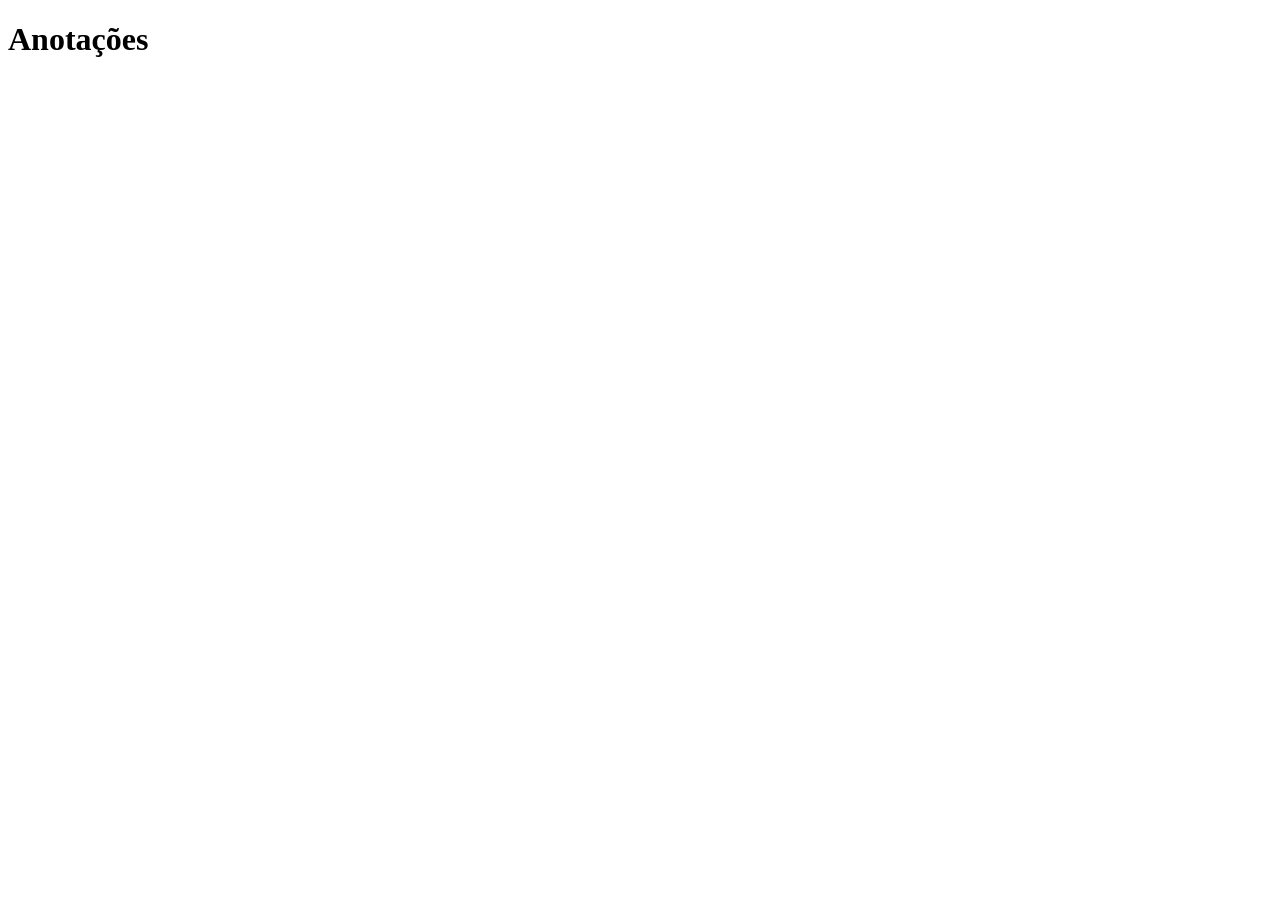
==== index.html @ 6a9d8aa8 "Feature: Preparando novo arquivo" ====
<!DOCTYPE html>
<html lang="en">
<head>
    <meta charset="UTF-8">
    <meta name="viewport" content="width=device-width, initial-scale=1.0">
    <title>Document</title>
</head>
<body>
    <h1>Anotações</h1>
</body>
</html>
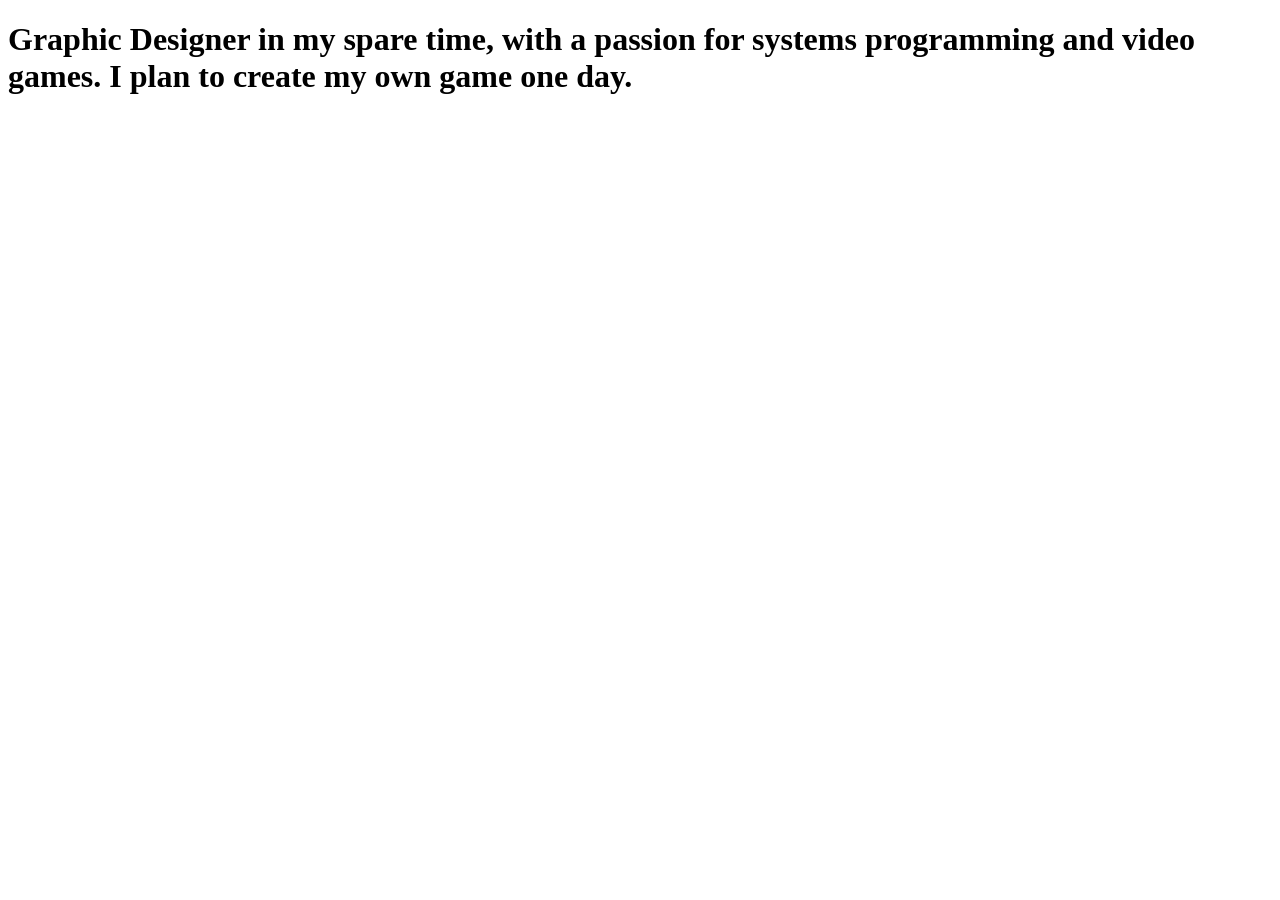
==== commit 4246f05c: "Change title and header text in index.html Updated the title and header content in index.html." ====
--- a/index.html
+++ b/index.html
@@ -3,9 +3,10 @@
 <head>
     <meta charset="UTF-8">
     <meta name="viewport" content="width=device-width, initial-scale=1.0">
-    <title>Document</title>
+    <title>Apresentation</title>
 </head>
 <body>
-    <h1>Anotações</h1>
+    <h1>Graphic Designer in my spare time, with a passion for systems programming and video games.
+        I plan to create my own game one day.</h1>
 </body>
-</html>+</html>
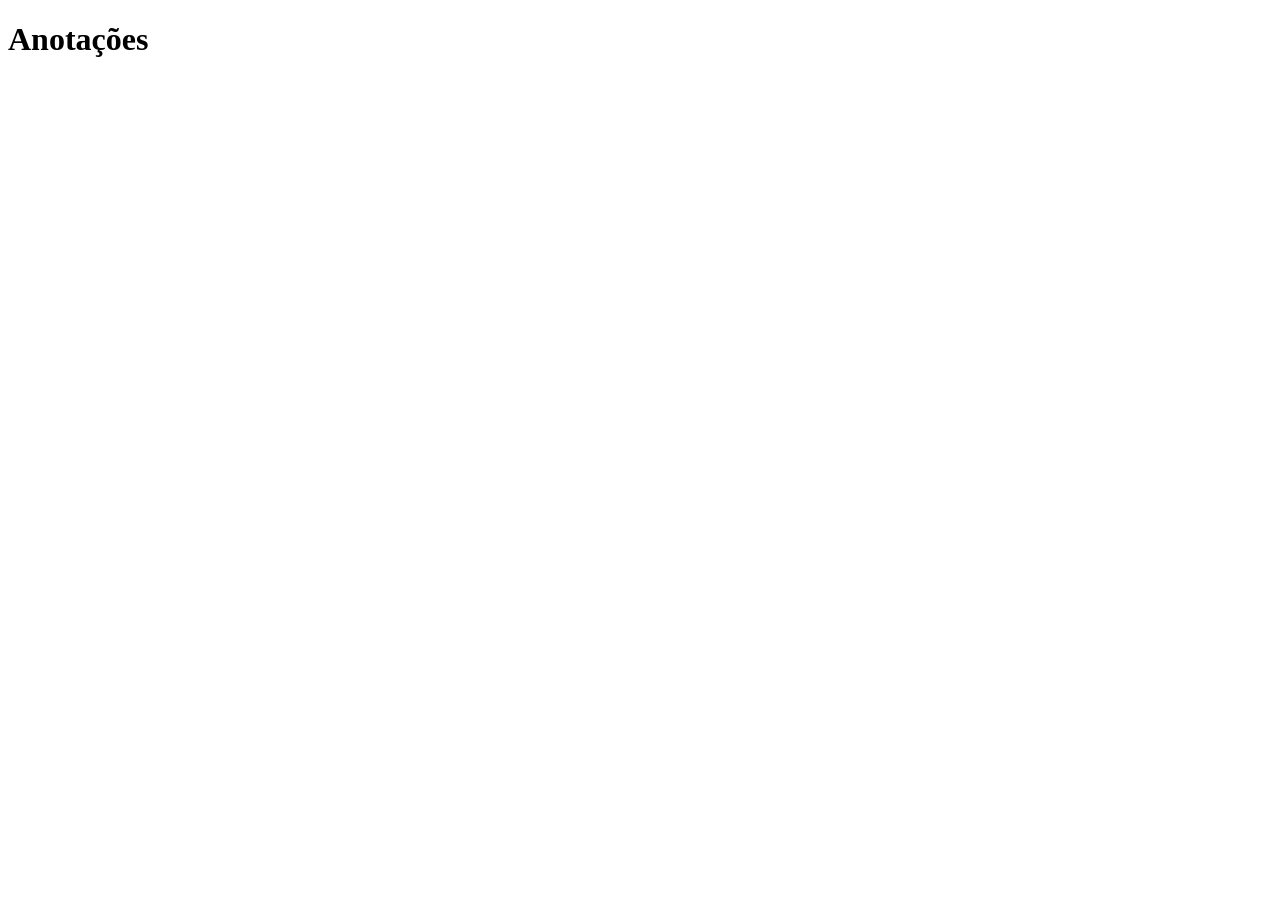
==== commit 9f02b7a3: "features: new" ====
--- a/index.html
+++ b/index.html
@@ -3,10 +3,9 @@
 <head>
     <meta charset="UTF-8">
     <meta name="viewport" content="width=device-width, initial-scale=1.0">
-    <title>Apresentation</title>
+    <title>PRIMEIRO PROGRAMA</title>
 </head>
 <body>
-    <h1>Graphic Designer in my spare time, with a passion for systems programming and video games.
-        I plan to create my own game one day.</h1>
+    <h1>Anotações</h1>
 </body>
-</html>
+</html>
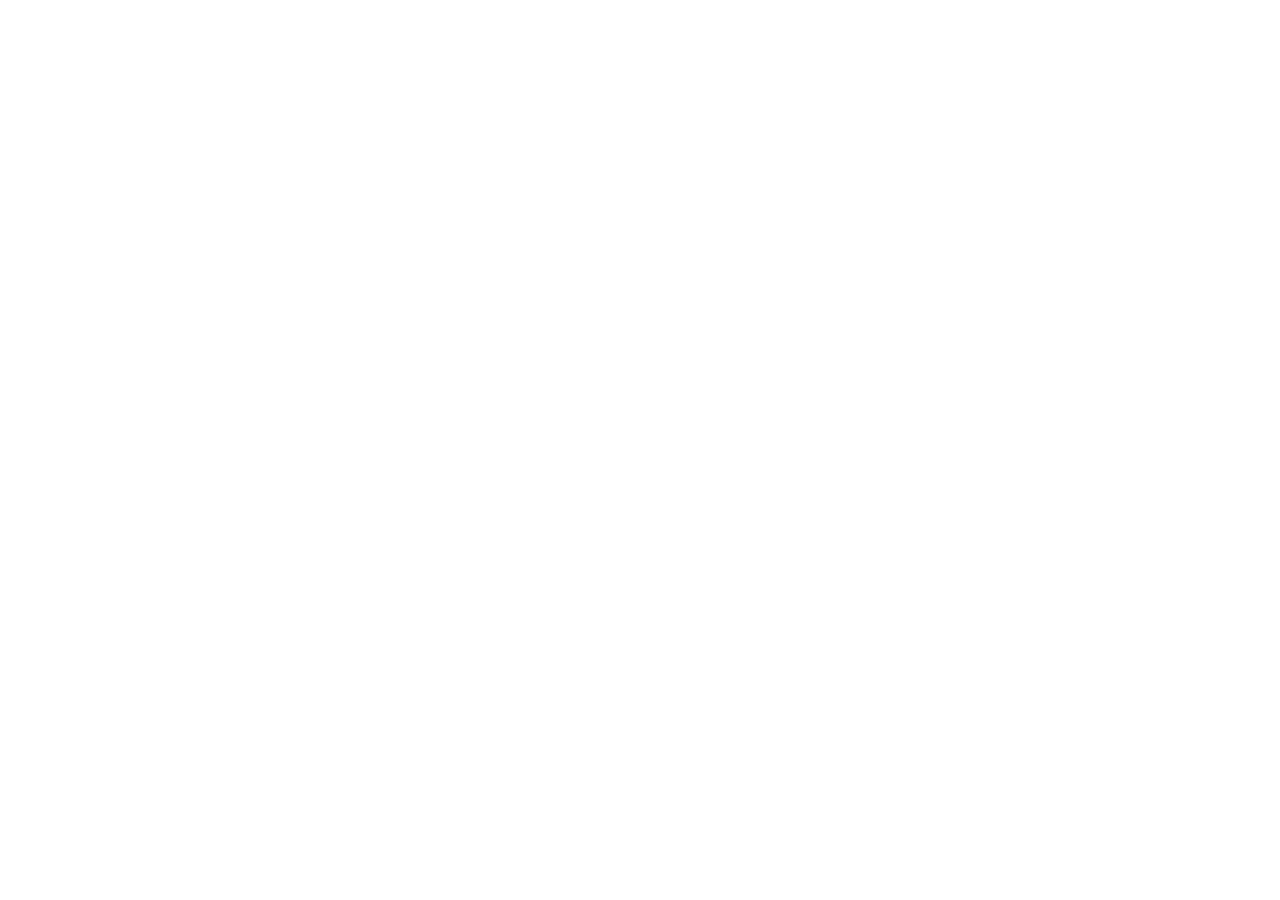
==== commit a7e7633c: "features: exercises" ====
--- a/index.html
+++ b/index.html
@@ -6,6 +6,11 @@
     <title>PRIMEIRO PROGRAMA</title>
 </head>
 <body>
-    <h1>Anotações</h1>
+    <script>
+        alert("Bem vindo ao mundo JavaScript!");
+        console.log("Olá, mundo!");
+        const nome = prompt("Qual é o seu nome?");
+        alert("Olá, " + nome + "! Seja bem-vindo!");
+    </script>
 </body>
 </html>
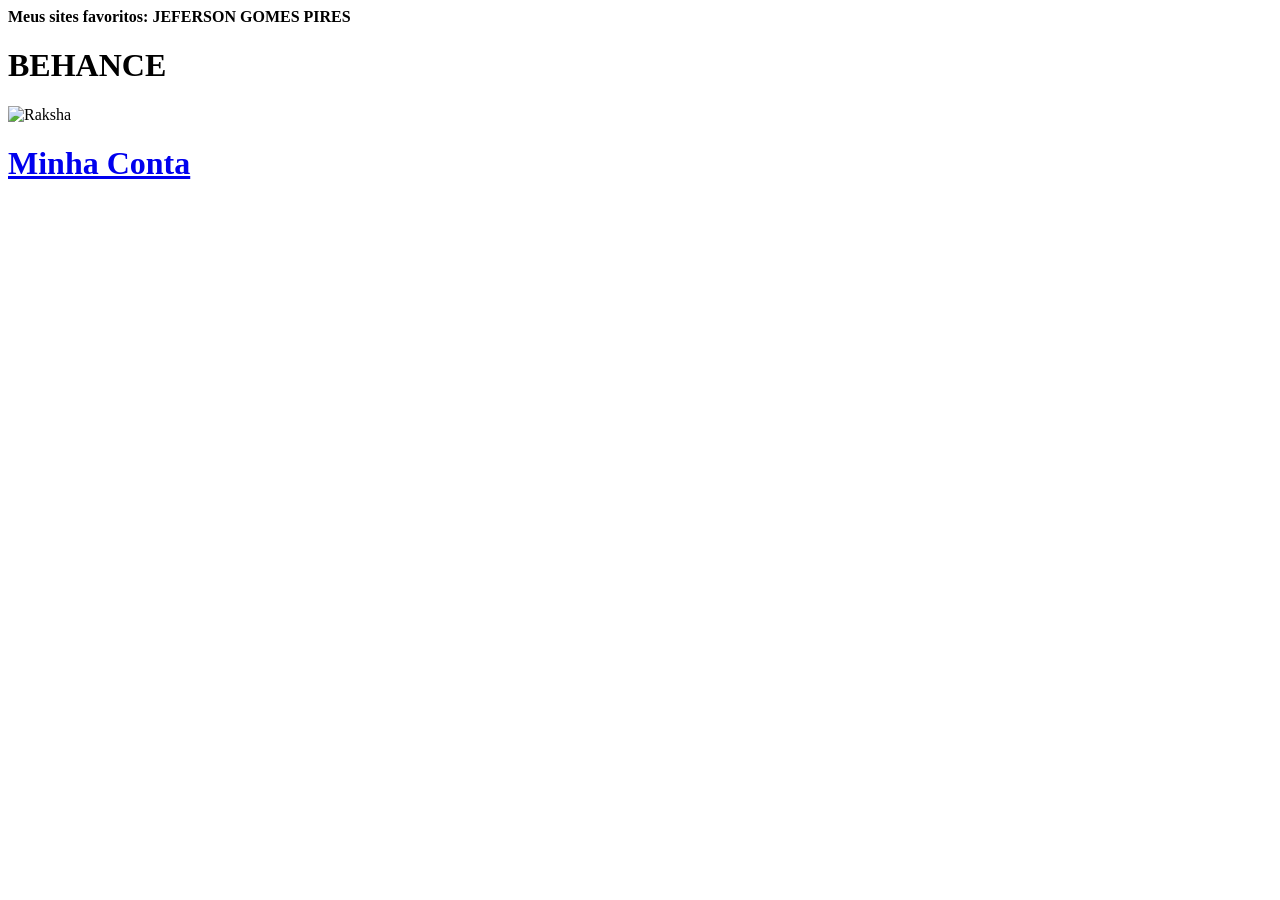
==== commit 9a9d089c: "u" ====
--- a/index.html
+++ b/index.html
@@ -1,16 +1,14 @@
-<!DOCTYPE html>
-<html lang="en">
+<!doctype html>
+<html>
 <head>
-    <meta charset="UTF-8">
-    <meta name="viewport" content="width=device-width, initial-scale=1.0">
-    <title>PRIMEIRO PROGRAMA</title>
+<meta charset="utf-8">
+<title>Meus Sites Favoritos</title>
 </head>
+
 <body>
-    <script>
-        alert("Bem vindo ao mundo JavaScript!");
-        console.log("Olá, mundo!");
-        const nome = prompt("Qual é o seu nome?");
-        alert("Olá, " + nome + "! Seja bem-vindo!");
-    </script>
+<strong>Meus sites favoritos: JEFERSON GOMES PIRES</strong>
+<h1>BEHANCE</h1>
+<img src="C:\Users\Jeferson\Documents\GitHub\Raksha.png" alt="Raksha"><br>
+<h1><a href="https://www.behance.net/Jefersongp">Minha Conta</a></h1>
 </body>
-</html>+</html>
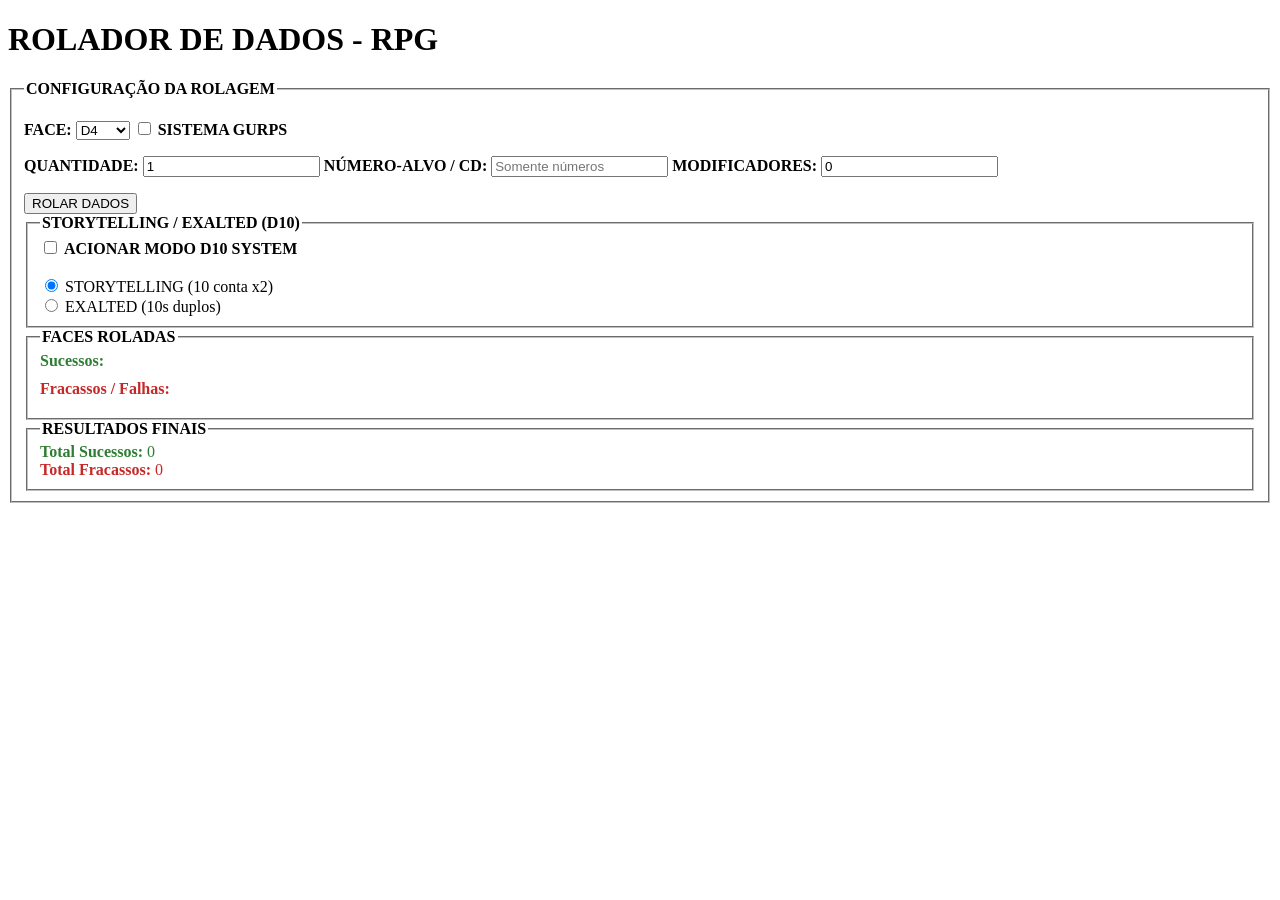
==== commit ee601299: "Summary" ====
--- a/index.html
+++ b/index.html
@@ -1,14 +1,103 @@
 <!doctype html>
-<html>
+<html lang="pt-br">
 <head>
-<meta charset="utf-8">
-<title>Meus Sites Favoritos</title>
+  <meta charset="utf-8">
+  <title>ROLADOR DE DADOS - RPG</title>
+  <meta name="viewport" content="width=device-width, initial-scale=1.0">
+  <style>
+    /* Estilos temporários para identificação */
+    .sucesso { color: #2e7d32; }
+    .fracasso { color: #c62828; }
+    
+    /* Layout inicial dos dados exibidos */
+    .dados-container {
+      display: flex;
+      flex-wrap: wrap;
+      gap: 10px;
+      margin-top: 10px;
+    }
+  </style>
+  <script src="./script.js" defer></script>
 </head>
 
 <body>
-<strong>Meus sites favoritos: JEFERSON GOMES PIRES</strong>
-<h1>BEHANCE</h1>
-<img src="C:\Users\Jeferson\Documents\GitHub\Raksha.png" alt="Raksha"><br>
-<h1><a href="https://www.behance.net/Jefersongp">Minha Conta</a></h1>
+  <header>
+    <h1>ROLADOR DE DADOS - RPG</h1>
+  </header>
+
+  <main>
+    <fieldset>
+      <legend><strong>CONFIGURAÇÃO DA ROLAGEM</strong></legend>
+
+      <p>
+        <label for="face"><strong>FACE:</strong></label>
+        <select name="face" id="face">
+          <option value="D4" selected>D4</option>
+          <option value="D6">D6</option>
+          <option value="D8">D8</option>
+          <option value="D10">D10</option>
+          <option value="D12">D12</option>
+          <option value="D20">D20</option>
+          <option value="D100">D100</option>
+        </select>
+
+        <label for="gurps">
+          <input type="checkbox" name="gurps" id="gurps">
+          <strong>SISTEMA GURPS</strong>
+        </label>
+      </p>
+
+      <p>
+        <label for="quantidade"><strong>QUANTIDADE:</strong></label>
+        <input type="number" min="1" value="1" name="quantidade" id="quantidade" placeholder="Somente números">
+
+        <label for="numero-alvo"><strong>NÚMERO-ALVO / CD:</strong></label>
+        <input type="number" name="numero-alvo" id="numero-alvo" placeholder="Somente números">
+
+        <label for="modificador"><strong>MODIFICADORES:</strong></label>
+        <input type="number" name="modificador" id="modificador" placeholder="Ex: +2, -1" value="0">
+      </p>
+
+      <input type="button" id="btn-rolar" value="ROLAR DADOS">
+
+      <fieldset>
+        <legend><strong>STORYTELLING / EXALTED (D10)</strong></legend>
+        <label for="ativar-d10-system">
+          <input type="checkbox" id="ativar-d10-system">
+          <strong>ACIONAR MODO D10 SYSTEM</strong>
+        </label>
+        <br><br>
+
+        <label>
+          <input type="radio" name="d10_system_type" value="STORYTELLING" id="system_storytelling" checked>
+          STORYTELLING (10 conta x2)
+        </label>
+        <br>
+        <label>
+          <input type="radio" name="d10_system_type" value="EXALTED" id="system_exalted">
+          EXALTED (10s duplos)
+        </label>
+      </fieldset>
+
+      <fieldset>
+        <legend><strong>FACES ROLADAS</strong></legend>
+        <div class="sucesso">
+          <strong>Sucessos:</strong>
+          <div id="sucessos" class="dados-container"></div>
+        </div>
+        <div class="fracasso">
+          <strong>Fracassos / Falhas:</strong>
+          <div id="fracassos" class="dados-container"></div>
+        </div>
+      </fieldset>
+
+      <fieldset>
+        <legend><strong>RESULTADOS FINAIS</strong></legend>
+        <div id="somascs" class="sucesso"><strong>Total Sucessos:</strong> <span>0</span></div>
+        <div id="somafcs" class="fracasso"><strong>Total Fracassos:</strong> <span>0</span></div>
+      </fieldset>
+
+    </fieldset>
+  </main>
 </body>
-</html>
+</html>
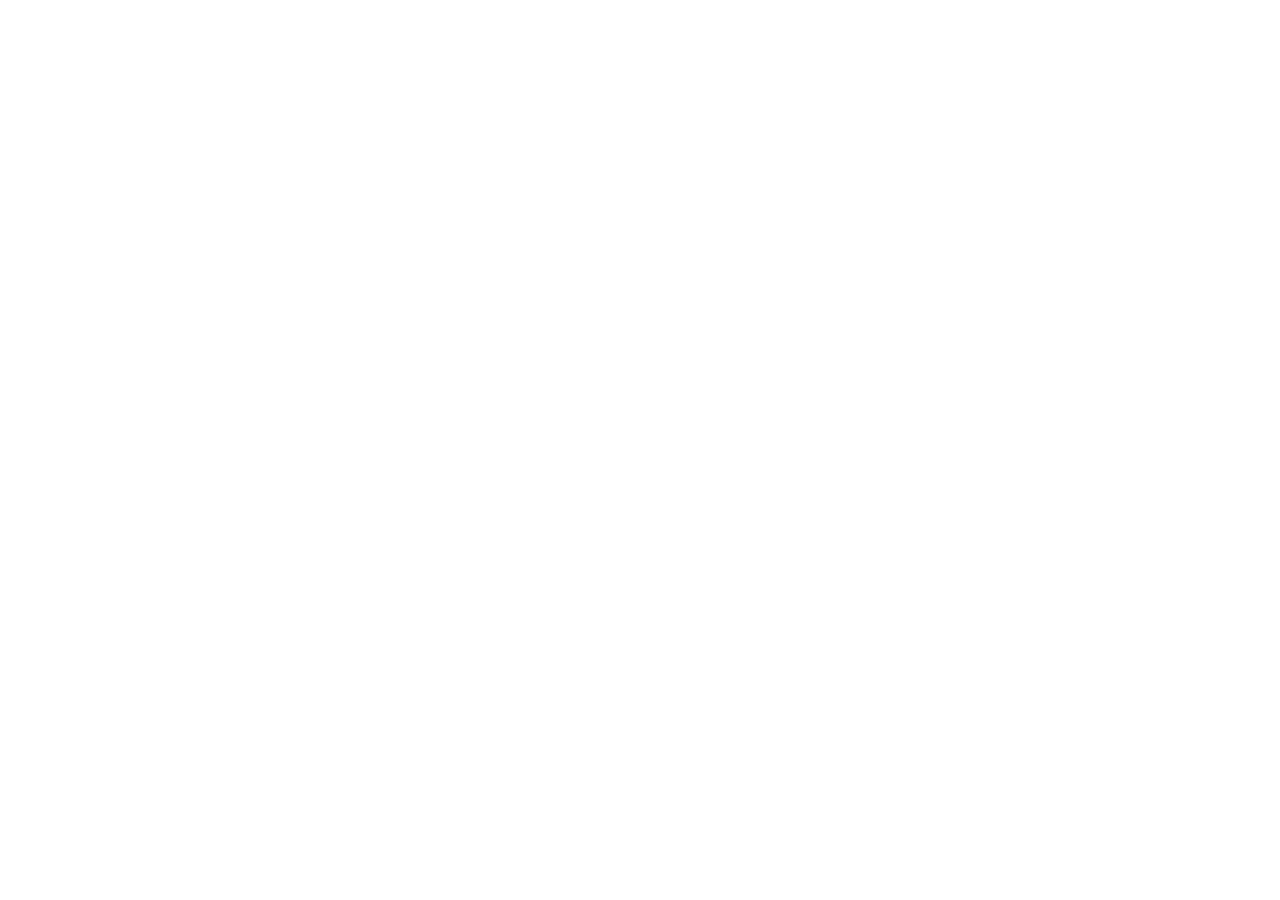
==== commit de89f345: "Created index html" ====
--- a/index.html
+++ b/index.html
@@ -1,103 +1,17 @@
-<!doctype html>
-<html lang="pt-br">
+<!DOCTYPE html>
+<html lang="pt">
 <head>
-  <meta charset="utf-8">
-  <title>ROLADOR DE DADOS - RPG</title>
-  <meta name="viewport" content="width=device-width, initial-scale=1.0">
-  <style>
-    /* Estilos temporários para identificação */
-    .sucesso { color: #2e7d32; }
-    .fracasso { color: #c62828; }
+    <meta charset="UTF-8">
+    <meta name="viewport" content="width=device-width, initial-scale=1.0">
+    <title>Document</title>
+    <script src="https://code.jquery.com/jquery-4.0.0.min.js" integrity="sha256-OaVG6prZf4v69dPg6PhVattBXkcOWQB62pdZ3ORyrao=" crossorigin="anonymous"></script>
+    <link href="https://cdn.jsdelivr.net/npm/bootstrap@5.3.8/dist/css/bootstrap.min.css" rel="stylesheet" integrity="sha384-sRIl4kxILFvY47J16cr9ZwB07vP4J8+LH7qKQnuqkuIAvNWLzeN8tE5YBujZqJLB" crossorigin="anonymous">
+    <script src="https://cdn.jsdelivr.net/npm/bootstrap@5.3.8/dist/js/bootstrap.bundle.min.js" integrity="sha384-FKyoEForCGlyvwx9Hj09JcYn3nv7wiPVlz7YYwJrWVcXK/BmnVDxM+D2scQbITxI" crossorigin="anonymous"></script>
+    <script src="https://cdn.jsdelivr.net/npm/@popperjs/core@2.11.8/dist/umd/popper.min.js" integrity="sha384-I7E8VVD/ismYTF4hNIPjVp/Zjvgyol6VFvRkX/vR+Vc4jQkC+hVqc2pM8ODewa9r" crossorigin="anonymous"></script>
+    <script src="https://cdn.jsdelivr.net/npm/bootstrap@5.3.8/dist/js/bootstrap.min.js" integrity="sha384-G/EV+4j2dNv+tEPo3++6LCgdCROaejBqfUeNjuKAiuXbjrxilcCdDz6ZAVfHWe1Y" crossorigin="anonymous"></script>
+    <script src="https://cdn.jsdelivr.net/parallax.js/1.4.2/parallax.min.js"></script>
+</head>
+<body>
     
-    /* Layout inicial dos dados exibidos */
-    .dados-container {
-      display: flex;
-      flex-wrap: wrap;
-      gap: 10px;
-      margin-top: 10px;
-    }
-  </style>
-  <script src="./script.js" defer></script>
-</head>
-
-<body>
-  <header>
-    <h1>ROLADOR DE DADOS - RPG</h1>
-  </header>
-
-  <main>
-    <fieldset>
-      <legend><strong>CONFIGURAÇÃO DA ROLAGEM</strong></legend>
-
-      <p>
-        <label for="face"><strong>FACE:</strong></label>
-        <select name="face" id="face">
-          <option value="D4" selected>D4</option>
-          <option value="D6">D6</option>
-          <option value="D8">D8</option>
-          <option value="D10">D10</option>
-          <option value="D12">D12</option>
-          <option value="D20">D20</option>
-          <option value="D100">D100</option>
-        </select>
-
-        <label for="gurps">
-          <input type="checkbox" name="gurps" id="gurps">
-          <strong>SISTEMA GURPS</strong>
-        </label>
-      </p>
-
-      <p>
-        <label for="quantidade"><strong>QUANTIDADE:</strong></label>
-        <input type="number" min="1" value="1" name="quantidade" id="quantidade" placeholder="Somente números">
-
-        <label for="numero-alvo"><strong>NÚMERO-ALVO / CD:</strong></label>
-        <input type="number" name="numero-alvo" id="numero-alvo" placeholder="Somente números">
-
-        <label for="modificador"><strong>MODIFICADORES:</strong></label>
-        <input type="number" name="modificador" id="modificador" placeholder="Ex: +2, -1" value="0">
-      </p>
-
-      <input type="button" id="btn-rolar" value="ROLAR DADOS">
-
-      <fieldset>
-        <legend><strong>STORYTELLING / EXALTED (D10)</strong></legend>
-        <label for="ativar-d10-system">
-          <input type="checkbox" id="ativar-d10-system">
-          <strong>ACIONAR MODO D10 SYSTEM</strong>
-        </label>
-        <br><br>
-
-        <label>
-          <input type="radio" name="d10_system_type" value="STORYTELLING" id="system_storytelling" checked>
-          STORYTELLING (10 conta x2)
-        </label>
-        <br>
-        <label>
-          <input type="radio" name="d10_system_type" value="EXALTED" id="system_exalted">
-          EXALTED (10s duplos)
-        </label>
-      </fieldset>
-
-      <fieldset>
-        <legend><strong>FACES ROLADAS</strong></legend>
-        <div class="sucesso">
-          <strong>Sucessos:</strong>
-          <div id="sucessos" class="dados-container"></div>
-        </div>
-        <div class="fracasso">
-          <strong>Fracassos / Falhas:</strong>
-          <div id="fracassos" class="dados-container"></div>
-        </div>
-      </fieldset>
-
-      <fieldset>
-        <legend><strong>RESULTADOS FINAIS</strong></legend>
-        <div id="somascs" class="sucesso"><strong>Total Sucessos:</strong> <span>0</span></div>
-        <div id="somafcs" class="fracasso"><strong>Total Fracassos:</strong> <span>0</span></div>
-      </fieldset>
-
-    </fieldset>
-  </main>
 </body>
 </html>
